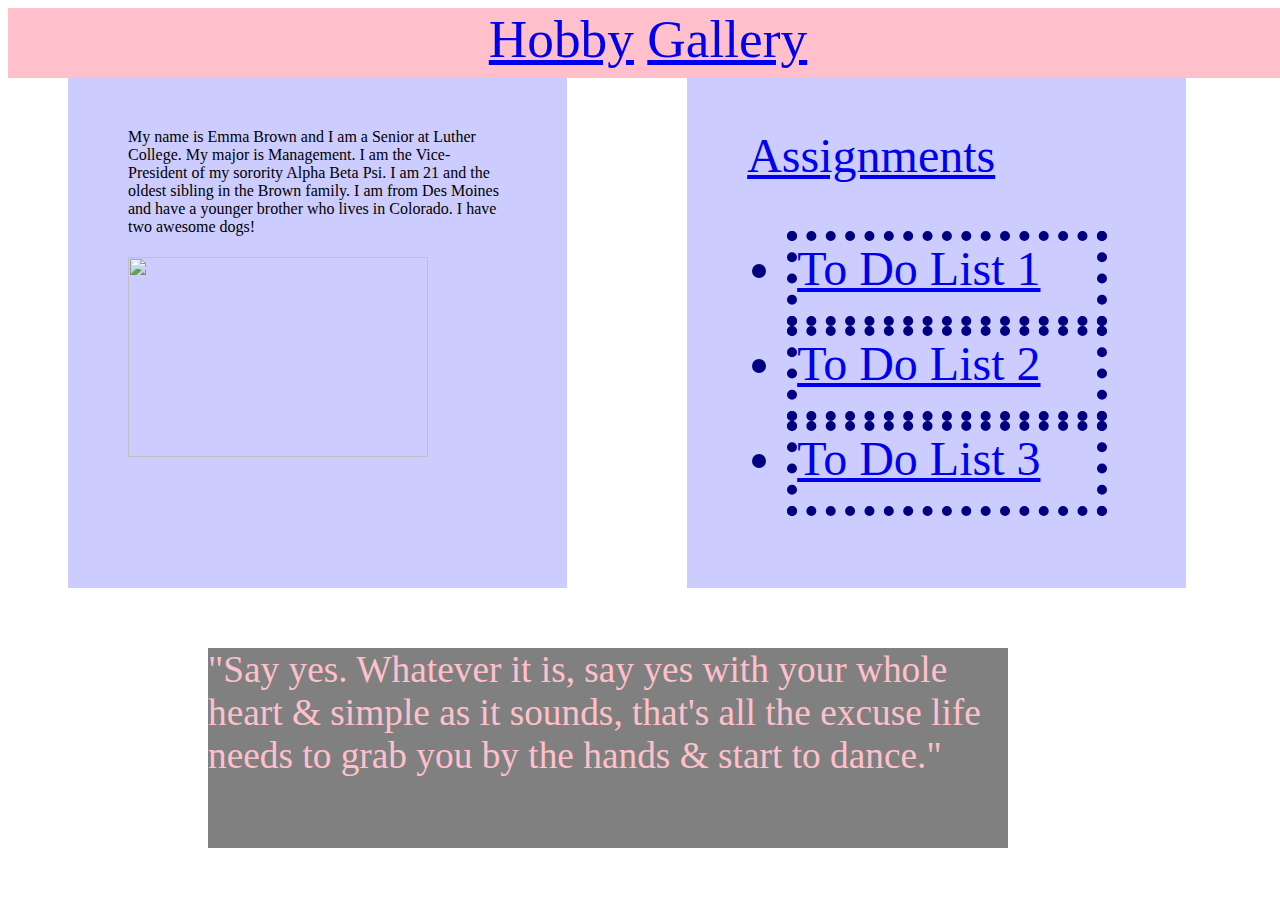
==== index.html @ 0256d27e "Update index.html" ====
<html>

<style>
head {font-size:36pt;}
body {background-image: url(http://platinum-im.net/hash/seamless-pattern-samples/a/0/e/a0e-vector-seamless-flower-paisley-design-background-ukrainian-traditional-pattern-88803646.jpg);}
section {font-family: "Lucida Handwriting"; background-color:#CCCCFF; width:30%; height:400px; margin:10px; overflow:auto;
          float:left; padding:60px; margin:60px; }

nav {color:black;
     font-size:40pt; background-color:pink; position:fixed; width:100%; height:70px; text-align:center;}
article {font-size:36pt;
            color:navy;
            font-family:"Apple Chancery"; width:30%; height:400px; background-color: #CCCCFF; float:left; padding:60px; margin:60px;}
footer {background-color:gray; font-size:28pt; height:200px; width:800; overflow:auto; position:relative; left:200px; color:pink;}
#abc { background-color:#CCCCFF; height:75px; width:300px; border:10px dotted navy; margin:; 20 20 20 20;}
#bcd { background-color:#CCCCFF; height:75px; width:300px; border:10px dotted navy; margin:; 20 20 20 20;}
#efg {background-color:#CCCCFF; height:75px; width:300px; border:10px dotted navy; margin:; 20 20 20 20;}
#ghi:hover {background-color:white; font-size:45pt;}
#def:hover {background-color:white; font-size:45pt;}



</style>

<body> 
<header></header>
<nav><a id=ghi href="hobby.html">Hobby</a> <a id=def href="gallery.html">Gallery</a></nav>
<section>My name is Emma Brown and I am a Senior at Luther College. My major is Management. I am the Vice-President of my sorority Alpha Beta Psi. I am 21 and the oldest sibling in the Brown family. I am from Des Moines and have a younger brother who lives in Colorado. I have two awesome dogs! 
<h1><img height=200 width=300 src=https://scontent.xx.fbcdn.net/hphotos-xpa1/v/t1.0-9/1471861_10152910821306834_2048056552513408051_n.jpg?oh=4f885cb35ed3fac3815dd5bce8dae660&oe=566BDEA9></img></h1></section>
<article><a href= "todolist.html">Assignments</a> 
<ul> <li id=abc><a href= "todolist.html">To Do List 1</a></li>
<li id=bcd><a href= "todolist2.html">To Do List 2</a></li>
<li id=efg><a href= "todolist3.html"> To Do List 3</a></li></ul>
</article>
<footer>"Say yes. Whatever it is, say yes with your whole heart & simple as it sounds, that's all the excuse life needs to grab you by the hands & start to dance." </footer>

</body 

</html>
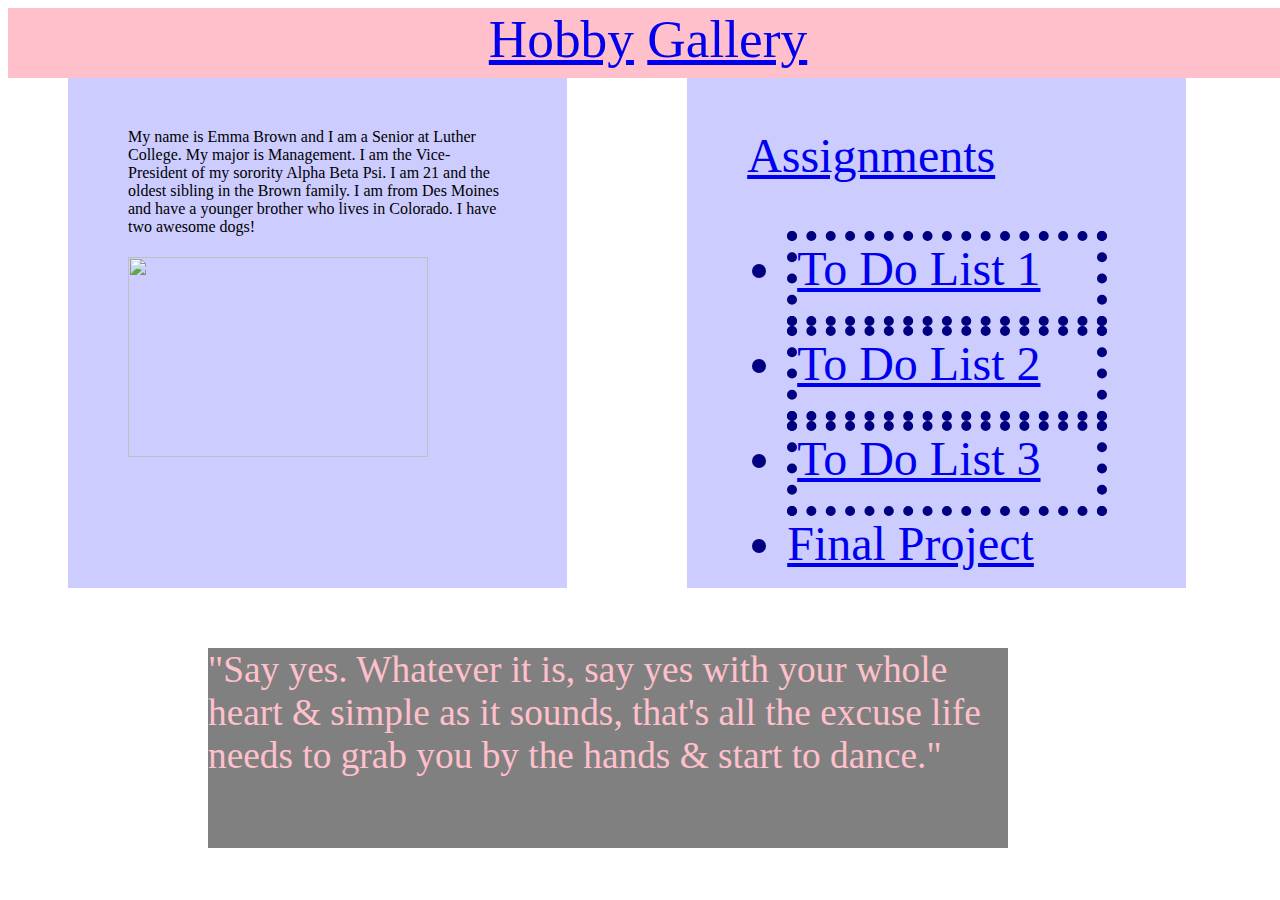
==== commit cc9655be: "Update index.html" ====
--- a/index.html
+++ b/index.html
@@ -30,7 +30,8 @@
 <article><a href= "todolist.html">Assignments</a> 
 <ul> <li id=abc><a href= "todolist.html">To Do List 1</a></li>
 <li id=bcd><a href= "todolist2.html">To Do List 2</a></li>
-<li id=efg><a href= "todolist3.html"> To Do List 3</a></li></ul>
+<li id=efg><a href= "todolist3.html"> To Do List 3</a></li>
+<li id=hef><a href= "todospa.html"> Final Project <a/></li></ul>
 </article>
 <footer>"Say yes. Whatever it is, say yes with your whole heart & simple as it sounds, that's all the excuse life needs to grab you by the hands & start to dance." </footer>
 
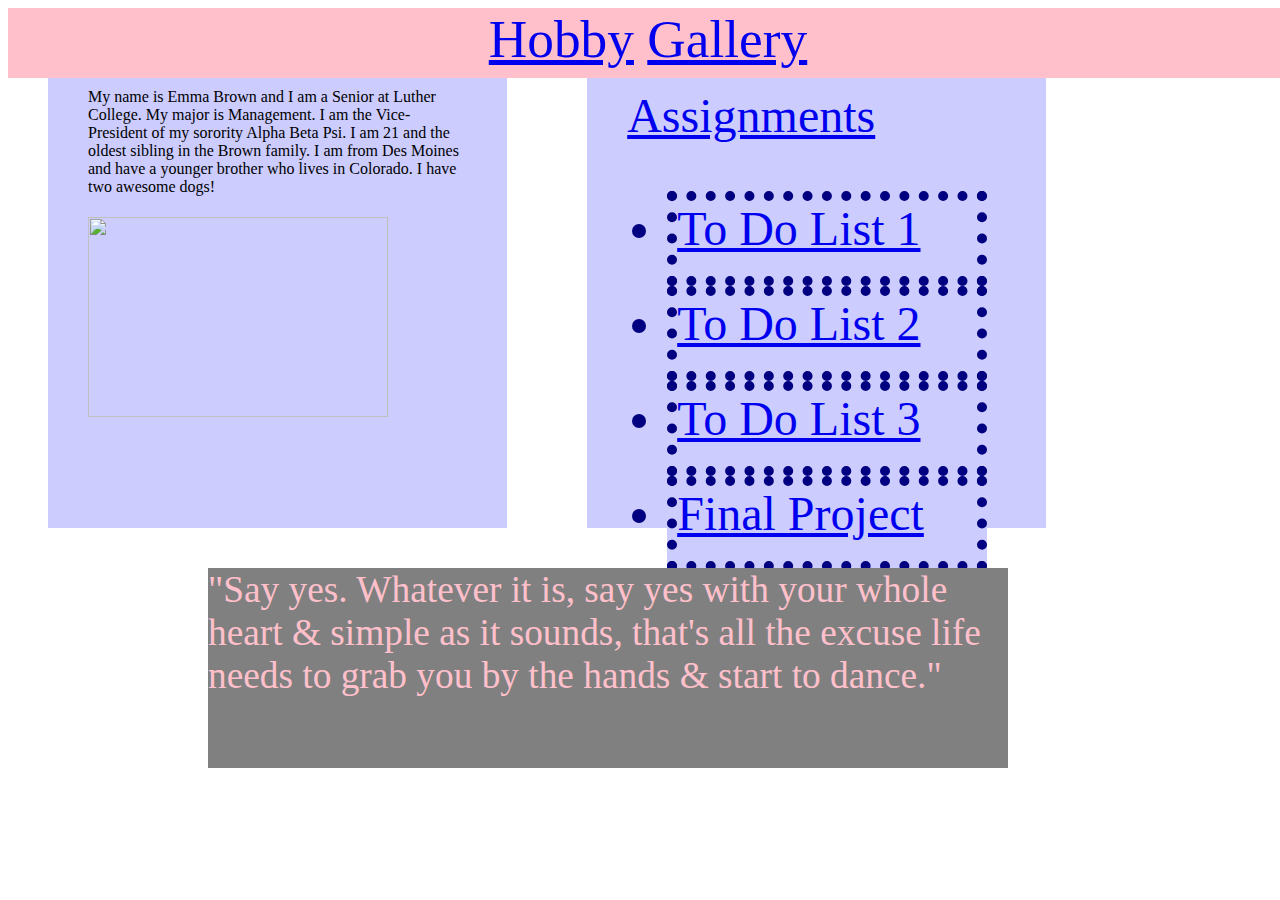
==== commit ed3a476b: "Update index.html" ====
--- a/index.html
+++ b/index.html
@@ -4,17 +4,18 @@
 head {font-size:36pt;}
 body {background-image: url(http://platinum-im.net/hash/seamless-pattern-samples/a/0/e/a0e-vector-seamless-flower-paisley-design-background-ukrainian-traditional-pattern-88803646.jpg);}
 section {font-family: "Lucida Handwriting"; background-color:#CCCCFF; width:30%; height:400px; margin:10px; overflow:auto;
-          float:left; padding:60px; margin:60px; }
+          float:left; padding:40px; margin:40px; }
 
 nav {color:black;
      font-size:40pt; background-color:pink; position:fixed; width:100%; height:70px; text-align:center;}
 article {font-size:36pt;
             color:navy;
-            font-family:"Apple Chancery"; width:30%; height:400px; background-color: #CCCCFF; float:left; padding:60px; margin:60px;}
+            font-family:"Apple Chancery"; width:30%; height:400px; background-color: #CCCCFF; float:left; padding:40px; margin:40px;}
 footer {background-color:gray; font-size:28pt; height:200px; width:800; overflow:auto; position:relative; left:200px; color:pink;}
 #abc { background-color:#CCCCFF; height:75px; width:300px; border:10px dotted navy; margin:; 20 20 20 20;}
 #bcd { background-color:#CCCCFF; height:75px; width:300px; border:10px dotted navy; margin:; 20 20 20 20;}
 #efg {background-color:#CCCCFF; height:75px; width:300px; border:10px dotted navy; margin:; 20 20 20 20;}
+#hef {background-color:#CCCCFF; height:75px; width:300px; border:10px dotted navy; margin:; 20 20 20 20;}
 #ghi:hover {background-color:white; font-size:45pt;}
 #def:hover {background-color:white; font-size:45pt;}
 
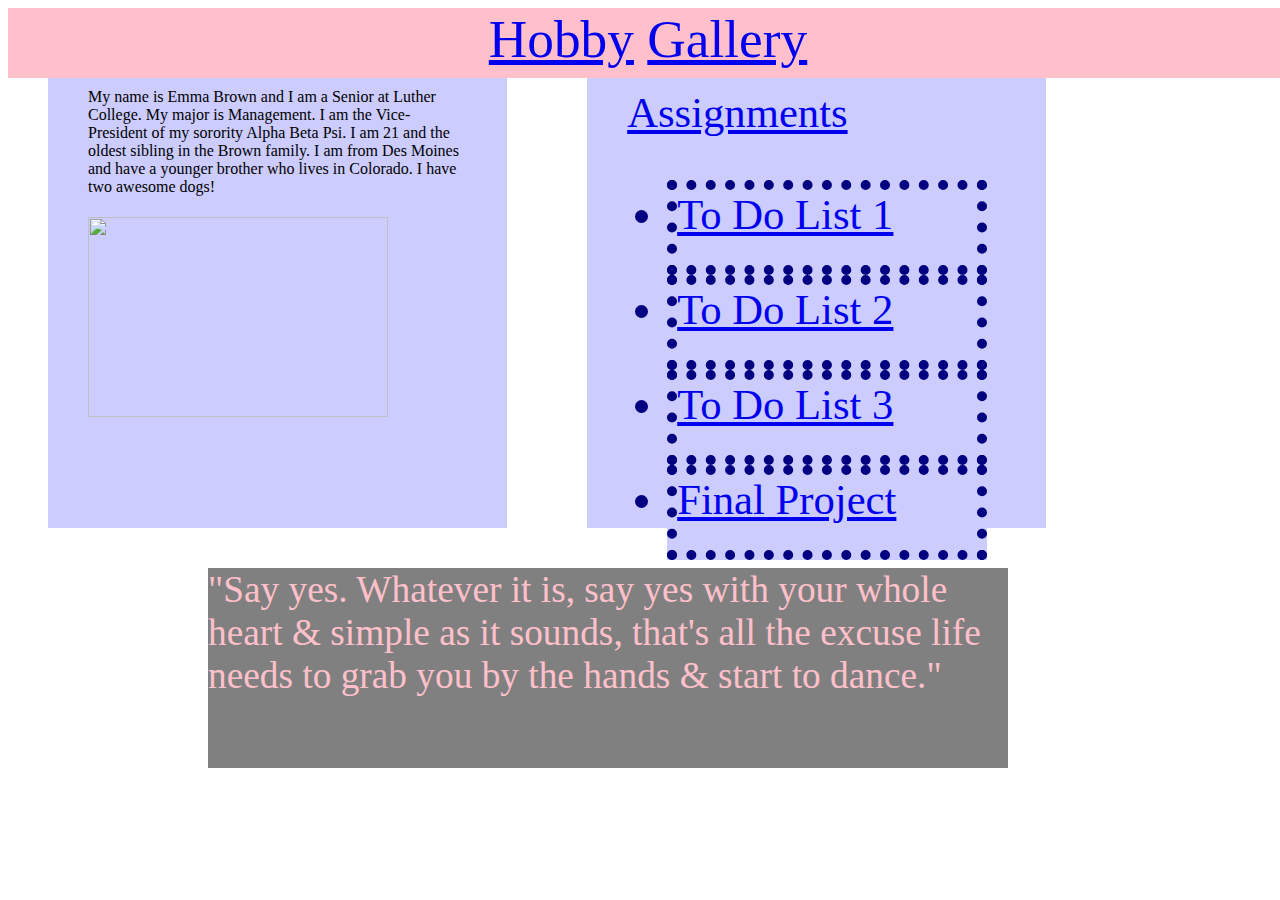
==== commit 02f2b6c8: "Update index.html" ====
--- a/index.html
+++ b/index.html
@@ -8,7 +8,7 @@
 
 nav {color:black;
      font-size:40pt; background-color:pink; position:fixed; width:100%; height:70px; text-align:center;}
-article {font-size:36pt;
+article {font-size:32pt;
             color:navy;
             font-family:"Apple Chancery"; width:30%; height:400px; background-color: #CCCCFF; float:left; padding:40px; margin:40px;}
 footer {background-color:gray; font-size:28pt; height:200px; width:800; overflow:auto; position:relative; left:200px; color:pink;}
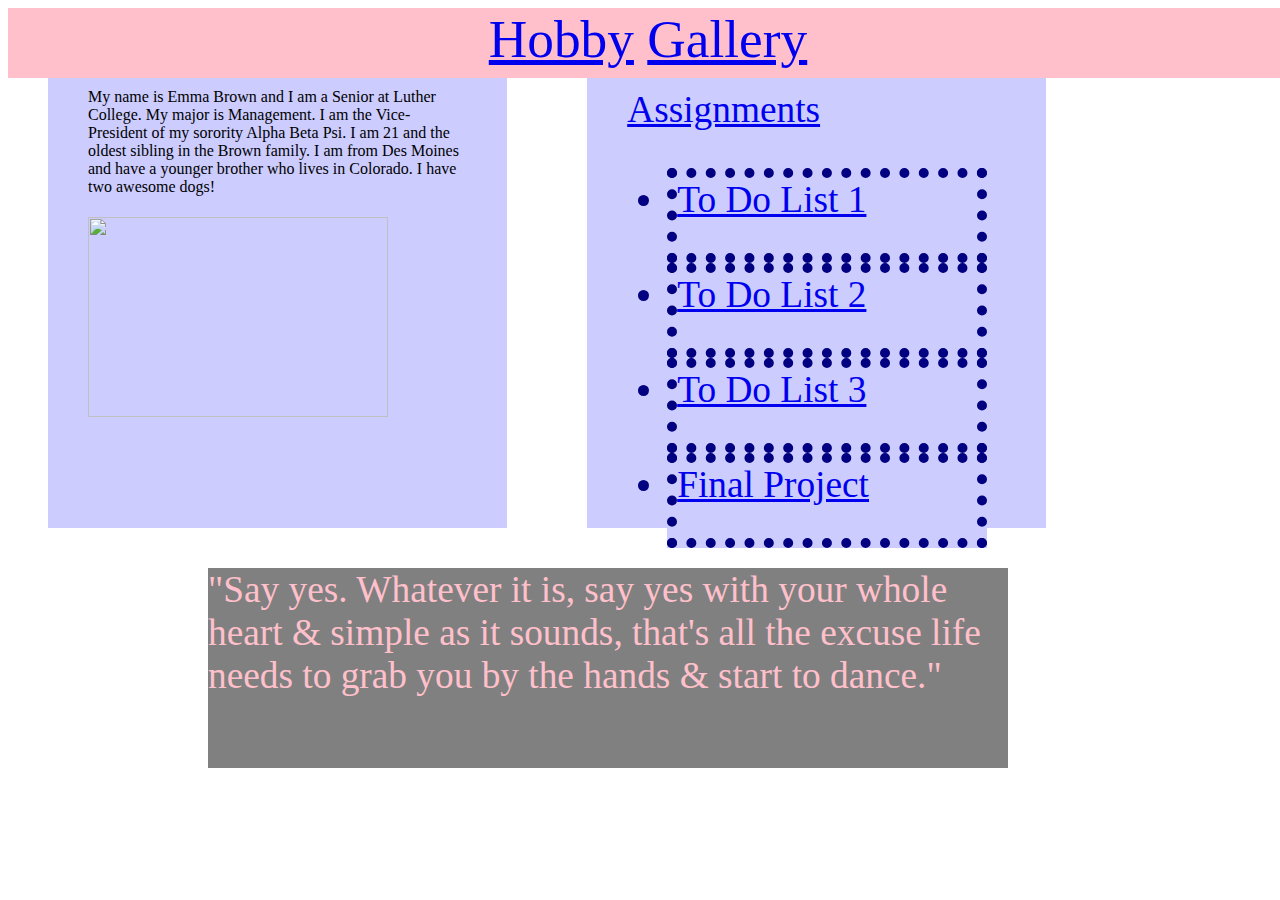
==== commit 78e8cbb6: "Update index.html" ====
--- a/index.html
+++ b/index.html
@@ -8,7 +8,7 @@
 
 nav {color:black;
      font-size:40pt; background-color:pink; position:fixed; width:100%; height:70px; text-align:center;}
-article {font-size:32pt;
+article {font-size:28pt;
             color:navy;
             font-family:"Apple Chancery"; width:30%; height:400px; background-color: #CCCCFF; float:left; padding:40px; margin:40px;}
 footer {background-color:gray; font-size:28pt; height:200px; width:800; overflow:auto; position:relative; left:200px; color:pink;}
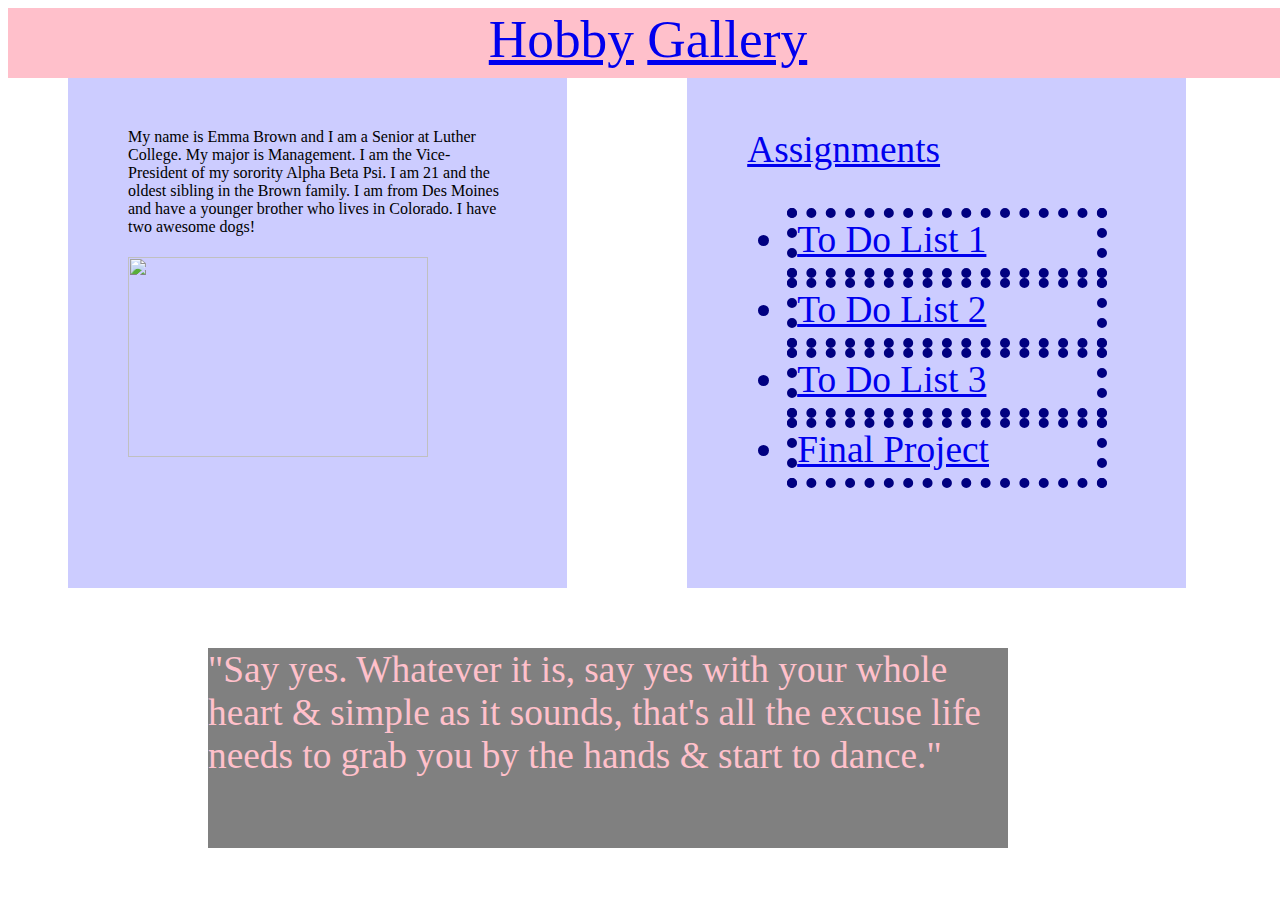
==== commit 757f6638: "Update index.html" ====
--- a/index.html
+++ b/index.html
@@ -4,18 +4,18 @@
 head {font-size:36pt;}
 body {background-image: url(http://platinum-im.net/hash/seamless-pattern-samples/a/0/e/a0e-vector-seamless-flower-paisley-design-background-ukrainian-traditional-pattern-88803646.jpg);}
 section {font-family: "Lucida Handwriting"; background-color:#CCCCFF; width:30%; height:400px; margin:10px; overflow:auto;
-          float:left; padding:40px; margin:40px; }
+          float:left; padding:60px; margin:60px; }
 
 nav {color:black;
      font-size:40pt; background-color:pink; position:fixed; width:100%; height:70px; text-align:center;}
 article {font-size:28pt;
             color:navy;
-            font-family:"Apple Chancery"; width:30%; height:400px; background-color: #CCCCFF; float:left; padding:40px; margin:40px;}
+            font-family:"Apple Chancery"; width:30%; height:400px; background-color: #CCCCFF; float:left; padding:60px; margin:60px;}
 footer {background-color:gray; font-size:28pt; height:200px; width:800; overflow:auto; position:relative; left:200px; color:pink;}
-#abc { background-color:#CCCCFF; height:75px; width:300px; border:10px dotted navy; margin:; 20 20 20 20;}
-#bcd { background-color:#CCCCFF; height:75px; width:300px; border:10px dotted navy; margin:; 20 20 20 20;}
-#efg {background-color:#CCCCFF; height:75px; width:300px; border:10px dotted navy; margin:; 20 20 20 20;}
-#hef {background-color:#CCCCFF; height:75px; width:300px; border:10px dotted navy; margin:; 20 20 20 20;}
+#abc { background-color:#CCCCFF; height:50px; width:300px; border:10px dotted navy; margin:; 20 20 20 20;}
+#bcd { background-color:#CCCCFF; height:50px; width:300px; border:10px dotted navy; margin:; 20 20 20 20;}
+#efg {background-color:#CCCCFF; height:50px; width:300px; border:10px dotted navy; margin:; 20 20 20 20;}
+#hef {background-color:#CCCCFF; height:50px; width:300px; border:10px dotted navy; margin:; 20 20 20 20;}
 #ghi:hover {background-color:white; font-size:45pt;}
 #def:hover {background-color:white; font-size:45pt;}
 
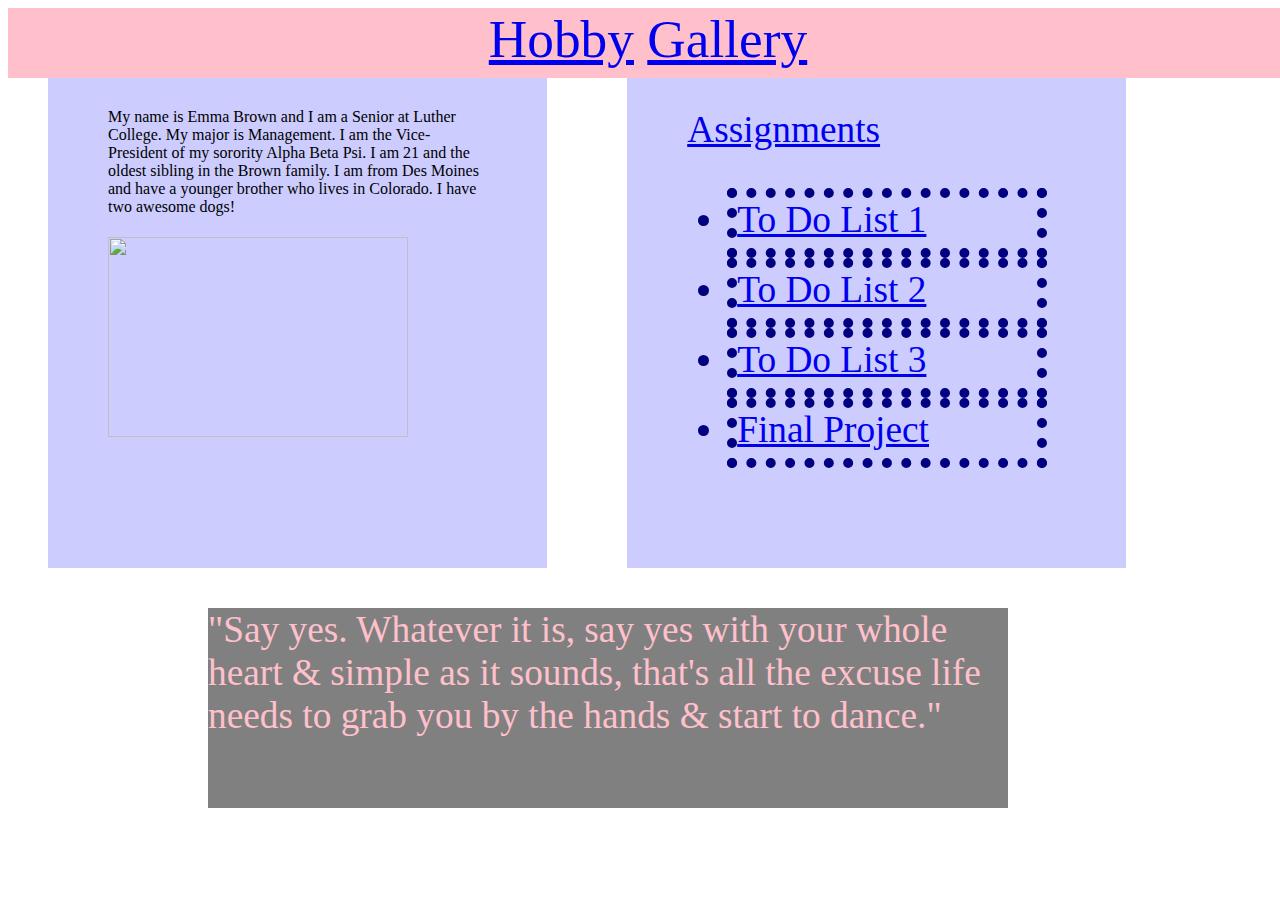
==== commit b6a453e1: "Update index.html" ====
--- a/index.html
+++ b/index.html
@@ -4,13 +4,13 @@
 head {font-size:36pt;}
 body {background-image: url(http://platinum-im.net/hash/seamless-pattern-samples/a/0/e/a0e-vector-seamless-flower-paisley-design-background-ukrainian-traditional-pattern-88803646.jpg);}
 section {font-family: "Lucida Handwriting"; background-color:#CCCCFF; width:30%; height:400px; margin:10px; overflow:auto;
-          float:left; padding:60px; margin:60px; }
+          float:left; padding:60px; margin:40px; }
 
 nav {color:black;
      font-size:40pt; background-color:pink; position:fixed; width:100%; height:70px; text-align:center;}
 article {font-size:28pt;
             color:navy;
-            font-family:"Apple Chancery"; width:30%; height:400px; background-color: #CCCCFF; float:left; padding:60px; margin:60px;}
+            font-family:"Apple Chancery"; width:30%; height:400px; background-color: #CCCCFF; float:left; padding:60px; margin:40px;}
 footer {background-color:gray; font-size:28pt; height:200px; width:800; overflow:auto; position:relative; left:200px; color:pink;}
 #abc { background-color:#CCCCFF; height:50px; width:300px; border:10px dotted navy; margin:; 20 20 20 20;}
 #bcd { background-color:#CCCCFF; height:50px; width:300px; border:10px dotted navy; margin:; 20 20 20 20;}
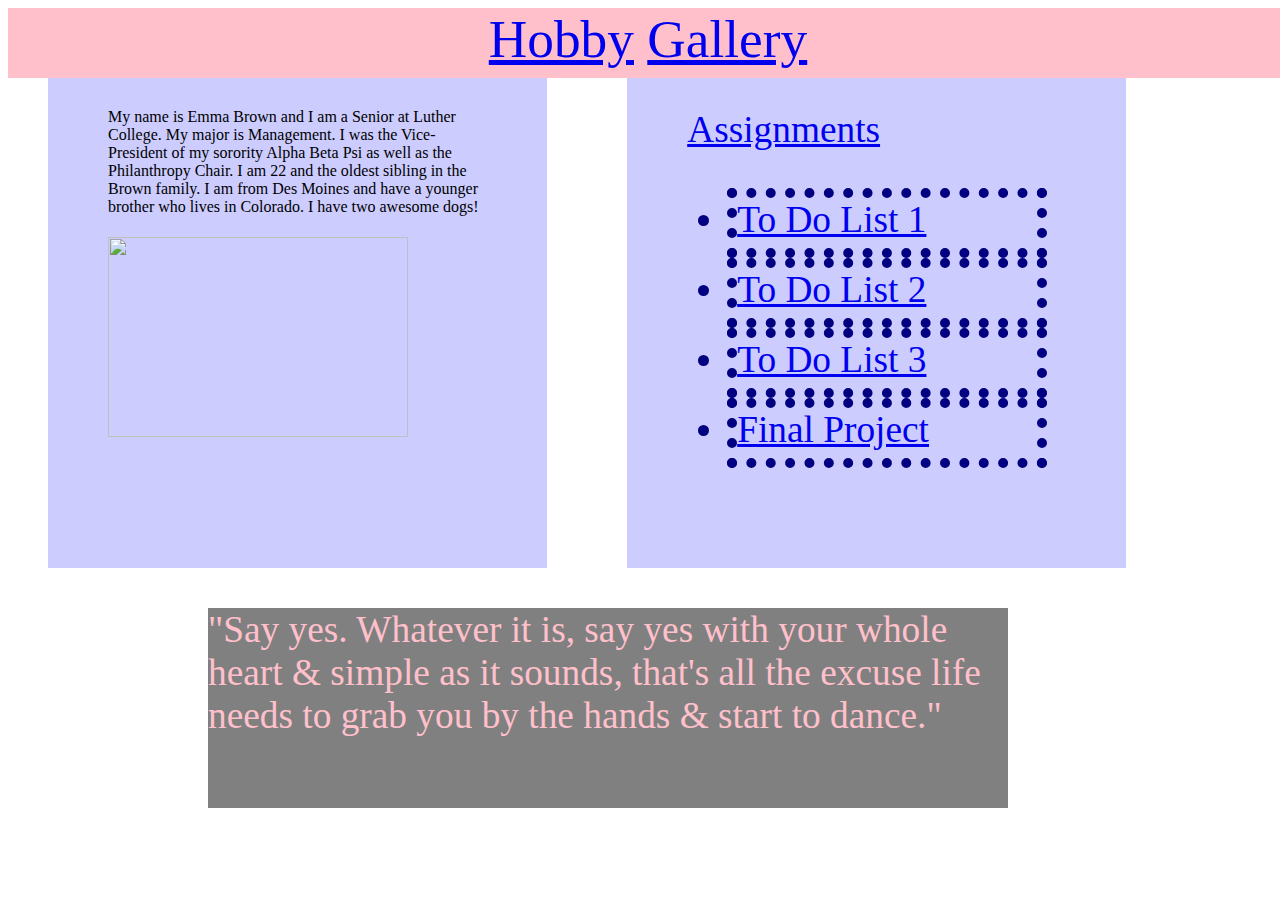
==== commit 7de999a7: "Update index.html" ====
--- a/index.html
+++ b/index.html
@@ -26,7 +26,7 @@
 <body> 
 <header></header>
 <nav><a id=ghi href="hobby.html">Hobby</a> <a id=def href="gallery.html">Gallery</a></nav>
-<section>My name is Emma Brown and I am a Senior at Luther College. My major is Management. I am the Vice-President of my sorority Alpha Beta Psi. I am 21 and the oldest sibling in the Brown family. I am from Des Moines and have a younger brother who lives in Colorado. I have two awesome dogs! 
+<section>My name is Emma Brown and I am a Senior at Luther College. My major is Management. I was the Vice-President of my sorority Alpha Beta Psi as well as the Philanthropy Chair. I am 22 and the oldest sibling in the Brown family. I am from Des Moines and have a younger brother who lives in Colorado. I have two awesome dogs! 
 <h1><img height=200 width=300 src=https://scontent.xx.fbcdn.net/hphotos-xpa1/v/t1.0-9/1471861_10152910821306834_2048056552513408051_n.jpg?oh=4f885cb35ed3fac3815dd5bce8dae660&oe=566BDEA9></img></h1></section>
 <article><a href= "todolist.html">Assignments</a> 
 <ul> <li id=abc><a href= "todolist.html">To Do List 1</a></li>
